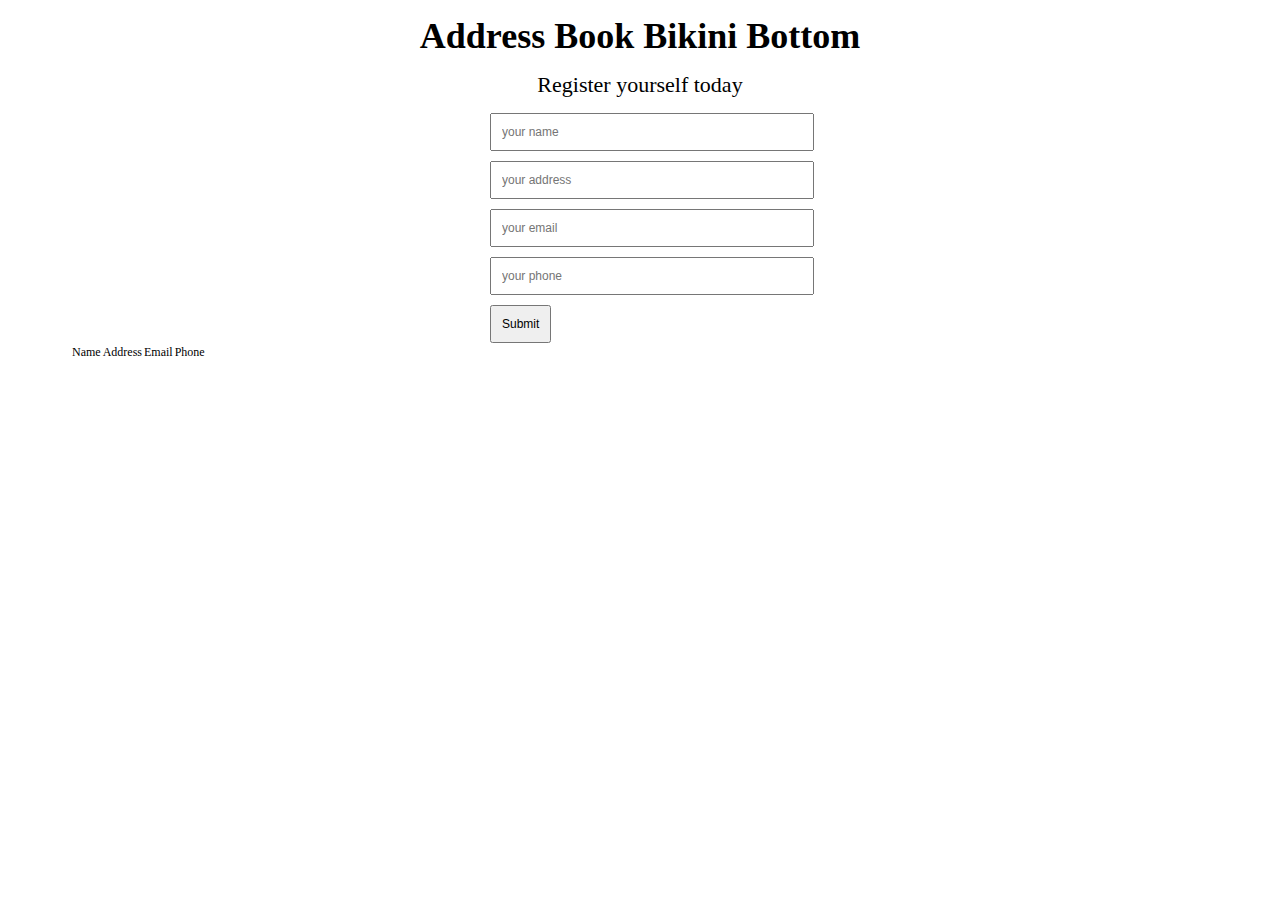
==== addressbook.html @ eacea983 "split address book challenge + using DOM" ====
<!DOCTYPE html>
<html lang="en">
<head>
    <meta charset="UTF-8">
    <meta name="viewport" content="width=device-width, initial-scale=1.0">
    <meta http-equiv="X-UA-Compatible" content="ie=edge">
    <title>Address Book</title>
    <link rel='stylesheet' type='text/css' href="addressbook.css">
</head>
<body>
<div class="container">
    <header>
        <h1>Address Book Bikini Bottom</h1>
        <div class="desc">Register yourself today</div>
    </header>
    <div class="addressbook">
        <div class="input">
            <form>
            <input type="text" id="nameInput" placeholder="your name">
            <input type="text" id="addressInput" placeholder="your address">
            <input type="text" id="emailInput" placeholder="your email">
            <input type="text" id="phoneInput" placeholder="your phone">
            <input type="submit">
            </form>
            <div clas="error"></div>
        </div>
        <div class="output">
            <table id="table">
                <thead>
                    <td>Name</td>
                    <td>Address</td>
                    <td>Email</td>
                    <td>Phone</td>
                </thead>
            </table>
        </div>
    </div>
</div>
    <script>
// Registered Citizen       
people = [{
            name : 'patrick',
            address : 'under a stone',
            email : 'patrickstar@bikinibottom.com',
            phone : '081-090-090-090'
        }, 
        {
            name : 'sandy',
            address : 'under a tree',
            email : 'sandycheek@bikinibottom.com',
            phone : '087-080-080-080'
        },
        {
            name : 'spongebob',
            address : 'in the pineapple house',
            email : 'spongebob@bikinibottom.com',
            phone : '089-209-209-209'
        },
        {
            name : 'mrcrab',
            address : 'krusty crab street',
            email : 'mrcrab@bikinibottom.com',
            phone : '082-080-909-900'
        }]

// Element
nameInput = document.getElementById('nameInput')
addressInput = document.getElementById('addressInput')
emailInput = document.getElementById('emailInput')
phoneInput = document.getElementById('phoneInput')
submitButton = document.querySelector("input[type='submit']")
error = document.getElementById('error')
table = document.getElementById('table')

// Event Listener
submitButton.addEventListener('click', register)

// Function

function register (event) {
    event.preventDefault()
    if (nameInput.value !== "" && addressInput.value !== "" && emailInput.value !== "" && phoneInput.value !== "") {
        table.innerHTML = ""

        let newPerson = {
        name : nameInput.value,
        address : addressInput.value,
        email : emailInput.value,
        phone : phoneInput.value
        }

        console.log(newPerson)
        people.push(newPerson)
        console.log(people)
        
        people.forEach(element => {
            // var trName = document.createElement('tr')
            // var trAddress = document.createElement('tr')
            // var trEmail = document.createElement('tr')
            // var trPhone = document.createElement('tr')

            var tr = document.createElement('tr')

            var tdName = document.createElement('td')
            var tdAddress = document.createElement('td')
            var tdEmail = document.createElement('td')
            var tdPhone = document.createElement('td')

            var createName = document.createTextNode(element.name)
            var createAddress = document.createTextNode(element.address)
            var createEmail = document.createTextNode (element.email)
            var createPhone = document.createTextNode(element.phone)

            tdName.appendChild(createName)
            tdAddress.appendChild(createAddress)
            tdEmail.appendChild(createEmail)
            tdPhone.appendChild(createPhone)
            
            tr.appendChild(tdName)
            tr.appendChild(tdAddress)
            tr.appendChild(tdEmail)
            tr.appendChild(tdPhone)

            table.appendChild(tr)
            console.log(table)
        });

        

    // for (i = 0; i < people.length; i++) {
    //     var td = document.createElement('td')
    //     createName = document.createTextNode(people[i].name)
    //     td.appendChild(createName)
    //     tr.appendChild(td)
    //     console.log(tr)
        // peopleName = `<td> ${people[i].name} </td>`
        // peopleAddress = `<td> ${people[i].address} </td>`
        // peopleEmail = `<td> ${people[i].email} </td>`
        // peoplePhone = `<td> ${people[i].phone} </td>`
        
        // var test = table.innerHTML = `${peopleName}${peopleAddress}${peopleEmail}${peoplePhone}`
        
        // for (j = 0; j < people[i].length; j++){
        //     var td = document.createElement("td");                 
        //     var person = document.createTextNode(people[i][j]);         
        //     td.appendChild(person);                       
        //     var tr = document.createElement("tr")      
        //     tr.appendChild(tr);
        //     table.appendChild(td);
        //     console.log(table)
        // }

        // td.appendChild(document.createTextNode(people[i].name))
        // tr.appendChild(td)
        // table.appendChild(tr)
        // td.appendChild(document.createTextNode(people[i].address))
        // tr.appendChild(td)
        // table.appendChild(tr)
        // td.appendChild(document.createTextNode(people[i].email))
        // tr.appendChild(td)
        // table.appendChild(tr)
        // td.appendChild(document.createTextNode(people[i].phone))
        // tr.appendChild(td)
        // table.appendChild(tr)


        // console.log(createAddress)
        // tr.appendChild(createName)
        // tr.appendChild(createAddress)
        // tr.appendChild(createEmail)
        // tr.appendChild(createPhone)
        
        
    // }    

    } else {
        alert('plese complete all the field')
        console.log('error')
    }
}



// search = prompt('search name')

// result = people.filter(
//     person => person === search
// )

// result.forEach(
//     element => {
//         console.log('search result : '+element)
//     }
// )

// if (search != null) {

// } else
// if (result != search) {
//     console.log('search result not found')
// } 

    </script>
</body>
</html>
---- addressbook.css ----
*{
    margin: 0;
    padding: 0;
    font-size: 12px;
}

.container {
    width: 1140px;
    margin : 0 auto;
}

h1 {
    font-size: 36px;
    text-align: center;
    margin: 15px;
}

.desc {
    text-align: center;
    font-size: 22px;
    margin-bottom: 15px;
}
.input {
    margin: 0 auto;
    width: 300px;
}

.input input[type='text'] {
    width: 100%;
    margin-bottom: 10px;
    padding: 10px;
}

.input input[type='submit'] {
    padding: 10px;
}
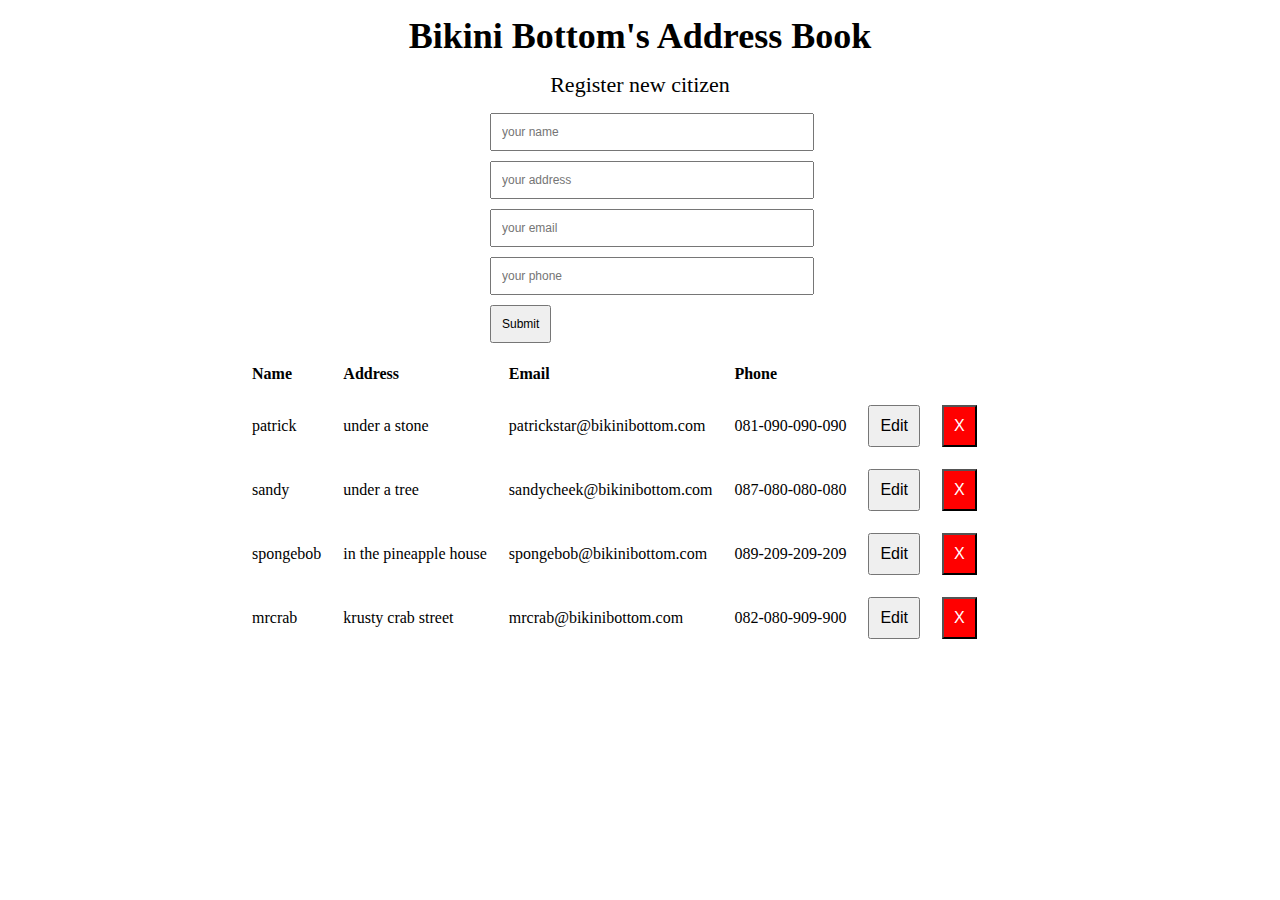
==== commit d73e39f8: "add delete function" ====
--- a/addressbook.html
+++ b/addressbook.html
@@ -10,8 +10,8 @@
 <body>
 <div class="container">
     <header>
-        <h1>Address Book Bikini Bottom</h1>
-        <div class="desc">Register yourself today</div>
+        <h1>Bikini Bottom's Address Book</h1>
+        <div class="desc">Register new citizen</div>
     </header>
     <div class="addressbook">
         <div class="input">
@@ -32,174 +32,13 @@
                     <td>Email</td>
                     <td>Phone</td>
                 </thead>
+                <tbody id="book">
+
+                </tbody>
             </table>
         </div>
     </div>
 </div>
-    <script>
-// Registered Citizen       
-people = [{
-            name : 'patrick',
-            address : 'under a stone',
-            email : 'patrickstar@bikinibottom.com',
-            phone : '081-090-090-090'
-        }, 
-        {
-            name : 'sandy',
-            address : 'under a tree',
-            email : 'sandycheek@bikinibottom.com',
-            phone : '087-080-080-080'
-        },
-        {
-            name : 'spongebob',
-            address : 'in the pineapple house',
-            email : 'spongebob@bikinibottom.com',
-            phone : '089-209-209-209'
-        },
-        {
-            name : 'mrcrab',
-            address : 'krusty crab street',
-            email : 'mrcrab@bikinibottom.com',
-            phone : '082-080-909-900'
-        }]
-
-// Element
-nameInput = document.getElementById('nameInput')
-addressInput = document.getElementById('addressInput')
-emailInput = document.getElementById('emailInput')
-phoneInput = document.getElementById('phoneInput')
-submitButton = document.querySelector("input[type='submit']")
-error = document.getElementById('error')
-table = document.getElementById('table')
-
-// Event Listener
-submitButton.addEventListener('click', register)
-
-// Function
-
-function register (event) {
-    event.preventDefault()
-    if (nameInput.value !== "" && addressInput.value !== "" && emailInput.value !== "" && phoneInput.value !== "") {
-        table.innerHTML = ""
-
-        let newPerson = {
-        name : nameInput.value,
-        address : addressInput.value,
-        email : emailInput.value,
-        phone : phoneInput.value
-        }
-
-        console.log(newPerson)
-        people.push(newPerson)
-        console.log(people)
-        
-        people.forEach(element => {
-            // var trName = document.createElement('tr')
-            // var trAddress = document.createElement('tr')
-            // var trEmail = document.createElement('tr')
-            // var trPhone = document.createElement('tr')
-
-            var tr = document.createElement('tr')
-
-            var tdName = document.createElement('td')
-            var tdAddress = document.createElement('td')
-            var tdEmail = document.createElement('td')
-            var tdPhone = document.createElement('td')
-
-            var createName = document.createTextNode(element.name)
-            var createAddress = document.createTextNode(element.address)
-            var createEmail = document.createTextNode (element.email)
-            var createPhone = document.createTextNode(element.phone)
-
-            tdName.appendChild(createName)
-            tdAddress.appendChild(createAddress)
-            tdEmail.appendChild(createEmail)
-            tdPhone.appendChild(createPhone)
-            
-            tr.appendChild(tdName)
-            tr.appendChild(tdAddress)
-            tr.appendChild(tdEmail)
-            tr.appendChild(tdPhone)
-
-            table.appendChild(tr)
-            console.log(table)
-        });
-
-        
-
-    // for (i = 0; i < people.length; i++) {
-    //     var td = document.createElement('td')
-    //     createName = document.createTextNode(people[i].name)
-    //     td.appendChild(createName)
-    //     tr.appendChild(td)
-    //     console.log(tr)
-        // peopleName = `<td> ${people[i].name} </td>`
-        // peopleAddress = `<td> ${people[i].address} </td>`
-        // peopleEmail = `<td> ${people[i].email} </td>`
-        // peoplePhone = `<td> ${people[i].phone} </td>`
-        
-        // var test = table.innerHTML = `${peopleName}${peopleAddress}${peopleEmail}${peoplePhone}`
-        
-        // for (j = 0; j < people[i].length; j++){
-        //     var td = document.createElement("td");                 
-        //     var person = document.createTextNode(people[i][j]);         
-        //     td.appendChild(person);                       
-        //     var tr = document.createElement("tr")      
-        //     tr.appendChild(tr);
-        //     table.appendChild(td);
-        //     console.log(table)
-        // }
-
-        // td.appendChild(document.createTextNode(people[i].name))
-        // tr.appendChild(td)
-        // table.appendChild(tr)
-        // td.appendChild(document.createTextNode(people[i].address))
-        // tr.appendChild(td)
-        // table.appendChild(tr)
-        // td.appendChild(document.createTextNode(people[i].email))
-        // tr.appendChild(td)
-        // table.appendChild(tr)
-        // td.appendChild(document.createTextNode(people[i].phone))
-        // tr.appendChild(td)
-        // table.appendChild(tr)
-
-
-        // console.log(createAddress)
-        // tr.appendChild(createName)
-        // tr.appendChild(createAddress)
-        // tr.appendChild(createEmail)
-        // tr.appendChild(createPhone)
-        
-        
-    // }    
-
-    } else {
-        alert('plese complete all the field')
-        console.log('error')
-    }
-}
-
-
-
-// search = prompt('search name')
-
-// result = people.filter(
-//     person => person === search
-// )
-
-// result.forEach(
-//     element => {
-//         console.log('search result : '+element)
-//     }
-// )
-
-// if (search != null) {
-
-// } else
-// if (result != search) {
-//     console.log('search result not found')
-// } 
-
-    </script>
+<script src="addressbook.js"></script>
 </body>
 </html>--- a/addressbook.css
+++ b/addressbook.css
@@ -21,7 +21,7 @@
     margin-bottom: 15px;
 }
 .input {
-    margin: 0 auto;
+    margin: 10px auto;
     width: 300px;
 }
 
@@ -35,3 +35,24 @@
     padding: 10px;
 }
 
+.output {
+    width: 800px;
+    margin: 0 auto;
+}
+.output thead{
+    font-weight: bold;
+}
+.output td{
+    font-size: 16px;
+    padding: 10px;
+}
+
+.output td button {
+    padding: 10px;
+    font-size: 16px;
+}
+
+.delete {
+    background: red;
+    color: white;
+}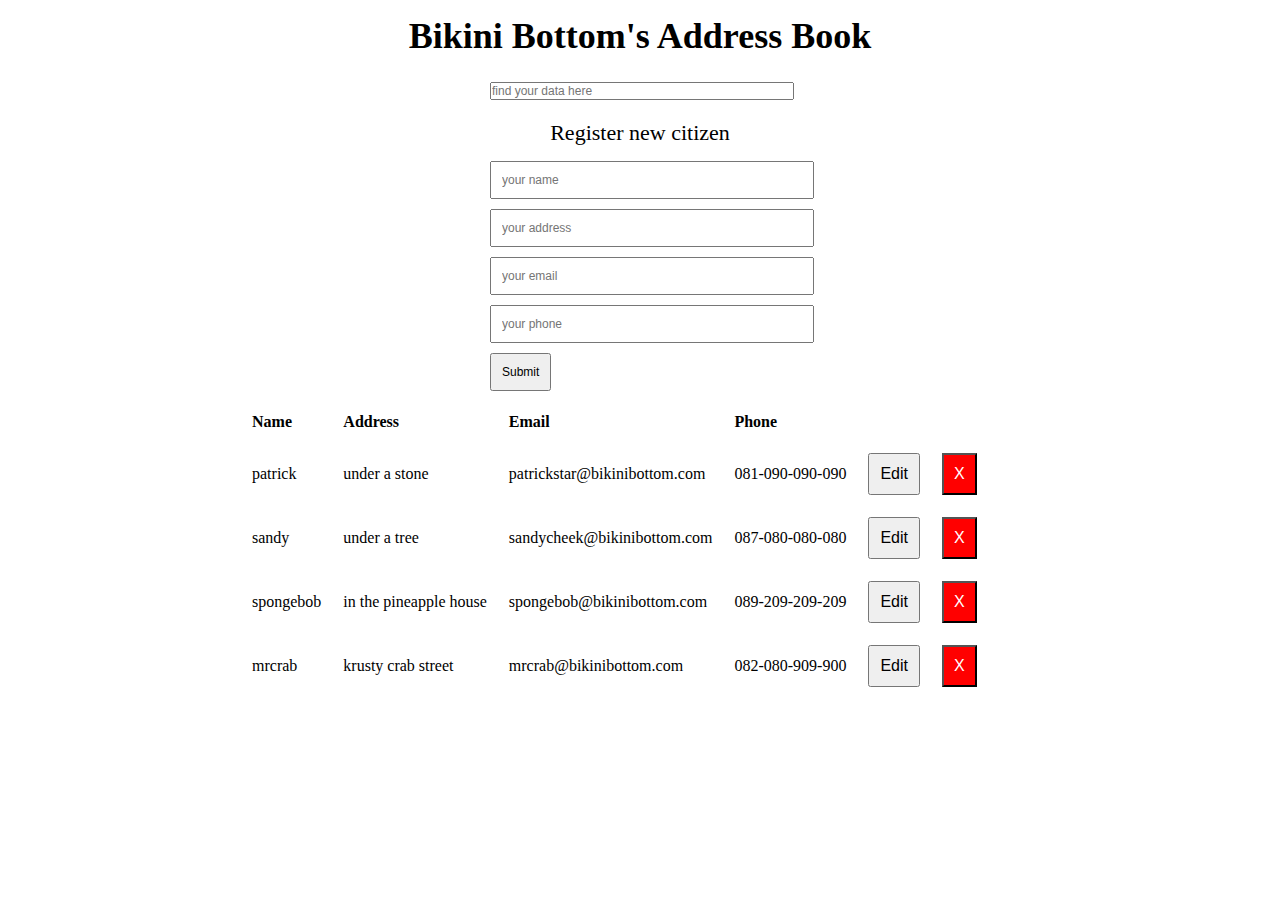
==== commit b670e31e: "add search function" ====
--- a/addressbook.html
+++ b/addressbook.html
@@ -11,9 +11,12 @@
 <div class="container">
     <header>
         <h1>Bikini Bottom's Address Book</h1>
-        <div class="desc">Register new citizen</div>
+        <div class="search-bar">
+            <input type="text" id="search" class="search" placeholder="find your data here">
+        </div>
     </header>
     <div class="addressbook">
+        <div class="desc">Register new citizen</div>
         <div class="input">
             <form>
             <input type="text" id="nameInput" placeholder="your name">
--- a/addressbook.css
+++ b/addressbook.css
@@ -13,6 +13,18 @@
     font-size: 36px;
     text-align: center;
     margin: 15px;
+}
+
+header{
+    width: 1140px;
+}
+.search-bar {
+    width: 300px;
+    margin: 10px auto;
+}
+.search {
+    width: 300px;
+    margin: 10px auto;
 }
 
 .desc {
